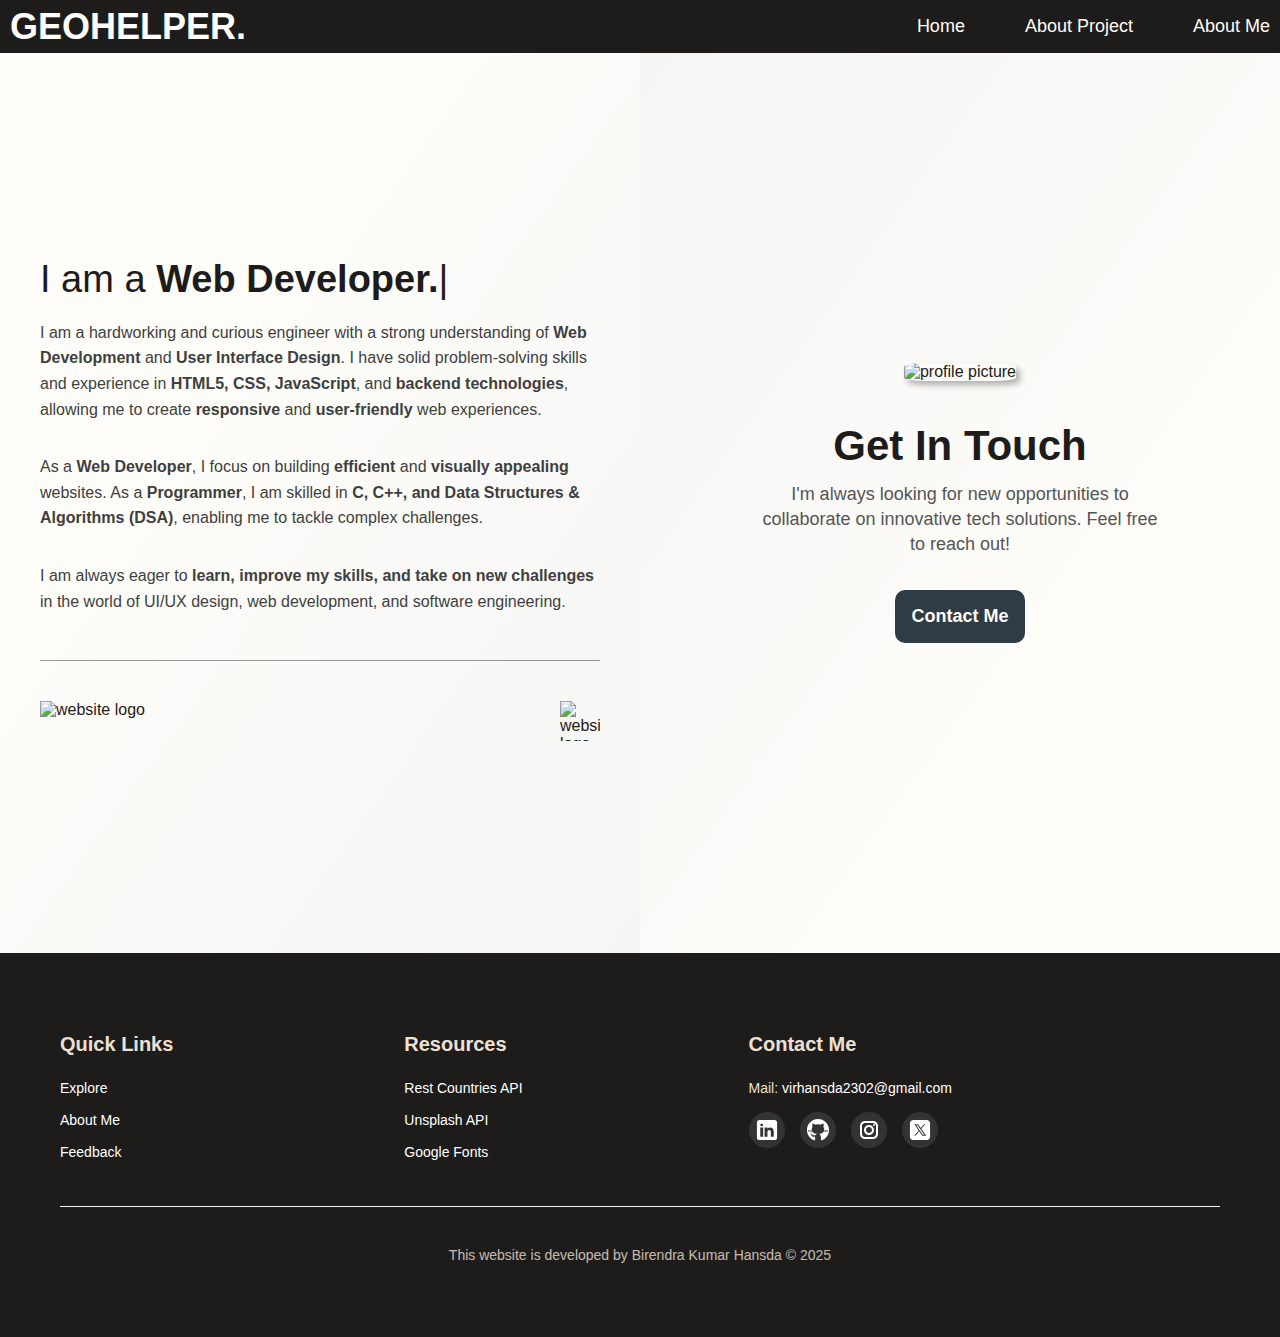
==== about.html @ b199ee3a "Formatted all files" ====
<!doctype html>
<html lang="en">
  <head>
    <meta charset="UTF-8" />
    <meta name="viewport" content="width=device-width, initial-scale=1.0" />
    <link rel="stylesheet" href="/styles/styles.css" />
    <link rel="stylesheet" href="/styles/about.css" />
    <link rel="preconnect" href="https://fonts.googleapis.com" />
    <link rel="preconnect" href="https://fonts.gstatic.com" crossorigin />
    <link
      href="https://fonts.googleapis.com/css2?family=Inter+Tight:ital,wght@0,100..900;1,100..900&family=Raleway:ital,wght@0,100..900;1,100..900&family=Roboto:ital,wght@0,100..900;1,100..900&display=swap"
      rel="stylesheet"
    />
    <title>About Me</title>
  </head>
  <body>
    <header class="about-header">
      <div class="wrapper">
        <nav>
          <div class="logo">
            <a href="index.html">GEOHELPER.</a>
          </div>
          <ul>
            <li><a href="index.html">Home</a></li>
            <li><a href="#">About Project</a></li>
            <li><a href="about.html">About Me</a></li>
          </ul>
        </nav>
      </div>

      <!-- End of Nav Bar -->

      <div class="wrapper">
        <section class="about-body" id="about-body">
          <!-- Left Section -->
          <div class="left">
            <div class="skill">
              <h2>I am a <span id="dynamic-heading"></span></h2>
              <p>
                I am a hardworking and curious engineer with a strong
                understanding of <strong>Web Development</strong> and
                <strong>User Interface Design</strong>. I have solid
                problem-solving skills and experience in
                <strong>HTML5, CSS, JavaScript</strong>, and
                <strong>backend technologies</strong>, allowing me to create
                <strong>responsive</strong> and
                <strong>user-friendly</strong> web experiences.
              </p>

              <p>
                As a <strong>Web Developer</strong>, I focus on building
                <strong>efficient</strong> and
                <strong>visually appealing</strong> websites. As a
                <strong>Programmer</strong>, I am skilled in
                <strong>C, C++, and Data Structures & Algorithms (DSA)</strong>,
                enabling me to tackle complex challenges.
              </p>

              <p>
                I am always eager to
                <strong
                  >learn, improve my skills, and take on new challenges</strong
                >
                in the world of UI/UX design, web development, and software
                engineering.
              </p>

              <hr />
              <img
                src="./assets/icons/web-programming.png"
                alt="website logo"
              /><img
                src="./assets/icons/binary.png"
                alt="website logo"
                align="right"
              />
            </div>
          </div>

          <!-- Right Section -->
          <div class="right">
            <div class="intro-block">
              <img
                class="pfp"
                src="./assets/images/pfp2.jpg"
                alt="profile picture"
              />
              <div class="contact-content">
                <h1>Get In Touch</h1>
                <p>
                  I'm always looking for new opportunities to collaborate on
                  innovative tech solutions. Feel free to reach out!
                </p>
                <a
                  href="mailto:virhansda2302@gmail.com?subject=Contact via Geo-Helper"
                >
                  <button class="btn contact-btn" type="button">
                    Contact Me
                  </button>
                </a>
              </div>
            </div>
          </div>
        </section>
      </div>
    </header>

    <!-- End of Header -->

    <!-- footer -->

    <footer>
      <div class="wrapper">
        <div class="links-container">
          <div class="links">
            <h3>Quick Links</h3>
            <ul>
              <li><a href="index.html">Explore</a></li>
              <li><a href="about.html">About Me</a></li>
              <li><a href="feedback.html">Feedback</a></li>
            </ul>
          </div>

          <div class="links">
            <h3>Resources</h3>
            <ul>
              <li>
                <a href="https://restcountries.com" target="_blank"
                  >Rest Countries API</a
                >
              </li>
              <li>
                <a href="https://api.unsplash.com" target="_blank"
                  >Unsplash API</a
                >
              </li>
              <li>
                <a href="https://fonts.google.com" target="_blank"
                  >Google Fonts</a
                >
              </li>
            </ul>
          </div>

          <div class="links">
            <h3>Contact Me</h3>
            <ul>
              <li>
                Mail:
                <a
                  href="mailto:virhansda2302@gmail.com?subject=Inquiry from Geo-Helper"
                  >virhansda2302@gmail.com</a
                >
              </li>
            </ul>

            <div class="social">
              <a href="https://www.linkedin.com/in/birendra-kumar-hansda/">
                <svg
                  xmlns="http://www.w3.org/2000/svg"
                  x="0px"
                  y="0px"
                  width="50"
                  height="24"
                  viewBox="0 0 50 50"
                  style="fill: #ffffff"
                >
                  <path
                    d="M41,4H9C6.24,4,4,6.24,4,9v32c0,2.76,2.24,5,5,5h32c2.76,0,5-2.24,5-5V9C46,6.24,43.76,4,41,4z M17,20v19h-6V20H17z M11,14.47c0-1.4,1.2-2.47,3-2.47s2.93,1.07,3,2.47c0,1.4-1.12,2.53-3,2.53C12.2,17,11,15.87,11,14.47z M39,39h-6c0,0,0-9.26,0-10 c0-2-1-4-3.5-4.04h-0.08C27,24.96,26,27.02,26,29c0,0.91,0,10,0,10h-6V20h6v2.56c0,0,1.93-2.56,5.81-2.56 c3.97,0,7.19,2.73,7.19,8.26V39z"
                  ></path>
                </svg>
              </a>

              <a href="https://github.com/BirendraHansda23">
                <svg
                  xmlns="http://www.w3.org/2000/svg"
                  x="0px"
                  y="0px"
                  width="50"
                  height="24"
                  viewBox="0 0 50 50"
                  style="fill: #ffffff"
                >
                  <path
                    d="M17.791,46.836C18.502,46.53,19,45.823,19,45v-5.4c0-0.197,0.016-0.402,0.041-0.61C19.027,38.994,19.014,38.997,19,39 c0,0-3,0-3.6,0c-1.5,0-2.8-0.6-3.4-1.8c-0.7-1.3-1-3.5-2.8-4.7C8.9,32.3,9.1,32,9.7,32c0.6,0.1,1.9,0.9,2.7,2c0.9,1.1,1.8,2,3.4,2 c2.487,0,3.82-0.125,4.622-0.555C21.356,34.056,22.649,33,24,33v-0.025c-5.668-0.182-9.289-2.066-10.975-4.975 c-3.665,0.042-6.856,0.405-8.677,0.707c-0.058-0.327-0.108-0.656-0.151-0.987c1.797-0.296,4.843-0.647,8.345-0.714 c-0.112-0.276-0.209-0.559-0.291-0.849c-3.511-0.178-6.541-0.039-8.187,0.097c-0.02-0.332-0.047-0.663-0.051-0.999 c1.649-0.135,4.597-0.27,8.018-0.111c-0.079-0.5-0.13-1.011-0.13-1.543c0-1.7,0.6-3.5,1.7-5c-0.5-1.7-1.2-5.3,0.2-6.6 c2.7,0,4.6,1.3,5.5,2.1C21,13.4,22.9,13,25,13s4,0.4,5.6,1.1c0.9-0.8,2.8-2.1,5.5-2.1c1.5,1.4,0.7,5,0.2,6.6c1.1,1.5,1.7,3.2,1.6,5 c0,0.484-0.045,0.951-0.11,1.409c3.499-0.172,6.527-0.034,8.204,0.102c-0.002,0.337-0.033,0.666-0.051,0.999 c-1.671-0.138-4.775-0.28-8.359-0.089c-0.089,0.336-0.197,0.663-0.325,0.98c3.546,0.046,6.665,0.389,8.548,0.689 c-0.043,0.332-0.093,0.661-0.151,0.987c-1.912-0.306-5.171-0.664-8.879-0.682C35.112,30.873,31.557,32.75,26,32.969V33 c2.6,0,5,3.9,5,6.6V45c0,0.823,0.498,1.53,1.209,1.836C41.37,43.804,48,35.164,48,25C48,12.318,37.683,2,25,2S2,12.318,2,25 C2,35.164,8.63,43.804,17.791,46.836z"
                  ></path>
                </svg>
              </a>

              <a href="https://www.instagram.com/__friend_a_/">
                <svg
                  xmlns="http://www.w3.org/2000/svg"
                  x="0px"
                  y="0px"
                  width="24"
                  height="24"
                  viewBox="0 0 24 24"
                  style="fill: #ffffff"
                >
                  <path
                    d="M 8 3 C 5.243 3 3 5.243 3 8 L 3 16 C 3 18.757 5.243 21 8 21 L 16 21 C 18.757 21 21 18.757 21 16 L 21 8 C 21 5.243 18.757 3 16 3 L 8 3 z M 8 5 L 16 5 C 17.654 5 19 6.346 19 8 L 19 16 C 19 17.654 17.654 19 16 19 L 8 19 C 6.346 19 5 17.654 5 16 L 5 8 C 5 6.346 6.346 5 8 5 z M 17 6 A 1 1 0 0 0 16 7 A 1 1 0 0 0 17 8 A 1 1 0 0 0 18 7 A 1 1 0 0 0 17 6 z M 12 7 C 9.243 7 7 9.243 7 12 C 7 14.757 9.243 17 12 17 C 14.757 17 17 14.757 17 12 C 17 9.243 14.757 7 12 7 z M 12 9 C 13.654 9 15 10.346 15 12 C 15 13.654 13.654 15 12 15 C 10.346 15 9 13.654 9 12 C 9 10.346 10.346 9 12 9 z"
                  ></path>
                </svg>
              </a>

              <a href="https://x.com/HansdaViren">
                <svg
                  xmlns="http://www.w3.org/2000/svg"
                  x="0px"
                  y="0px"
                  width="50"
                  height="24"
                  viewBox="0 0 50 50"
                  style="fill: #ffffff"
                >
                  <path
                    d="M 11 4 C 7.134 4 4 7.134 4 11 L 4 39 C 4 42.866 7.134 46 11 46 L 39 46 C 42.866 46 46 42.866 46 39 L 46 11 C 46 7.134 42.866 4 39 4 L 11 4 z M 13.085938 13 L 21.023438 13 L 26.660156 21.009766 L 33.5 13 L 36 13 L 27.789062 22.613281 L 37.914062 37 L 29.978516 37 L 23.4375 27.707031 L 15.5 37 L 13 37 L 22.308594 26.103516 L 13.085938 13 z M 16.914062 15 L 31.021484 35 L 34.085938 35 L 19.978516 15 L 16.914062 15 z"
                  ></path>
                </svg>
              </a>
            </div>
          </div>
        </div>

        <hr />

        <p class="copyright">
          This website is developed by Birendra Kumar Hansda © 2025
        </p>
      </div>
    </footer>

    <script src="/scripts/script.js"></script>
  </body>
</html>
---- styles/styles.css ----
:root {
  --brown-color: #1e1c1b;
  --green-color: #7fbf3e;
  --sky-color: #96cbe3;
  --offwhite-color: #fffefc;
  --beige-color: #fefdf9;
  scroll-behavior: smooth;
}

*,
*::after,
*::before {
  box-sizing: border-box;
}

::-webkit-scrollbar {
  display: none;
}

body {
  margin: 0;
  font-family: "Roboto", sans-serif;
}

.wrapper {
  max-width: 100%;
  margin: 0 auto;
}

/* header */

.index-header {
  margin: 0;
  padding: 0;
  height: 100vh;
  background-image: url(../assets/images/continents.jpg);
  background-size: cover;
  background-position: center 60%; /* Adjust the percentage as needed */
  background-repeat: no-repeat;
  background-attachment: scroll;
}

header .wrapper {
  margin: 0;
}

nav {
  background: var(--brown-color);
  display: flex;
  justify-content: space-between;
  align-items: center;
  width: 100%;
  z-index: 100;
  padding: 0 10px;
}

nav .logo {
  font-family: "Segoe UI", Tahoma, Geneva, Verdana, sans-serif;
  font-weight: 700;
  font-size: 36px;
  line-height: 47px;
  color: #fffefc;
}

nav .logo a {
  color: #fffefc;
  text-decoration: none;
  transition: color 0.3s ease-in-out;
}

nav ul {
  display: flex;
  align-items: center;
  gap: 60px;
  list-style: none;
}

nav ul li a {
  font-family: "Inter-Regular", Helvetica;
  font-weight: 500;
  color: var(--beige-color);
  font-size: 18px;
  text-decoration: none;
  position: relative;
  transition: color 0.3s ease-in-out;
}

nav ul li a::after {
  content: "";
  position: absolute;
  left: 0;
  bottom: -2px;
  width: 0;
  height: 2px;
  background-color: var(--beige-color);
  transition: width 0.3s ease-in-out;
}

nav ul li a:hover::after {
  width: 100%;
}

/* Hero Section */

.hero {
  display: flex;
  height: 100vh;
  width: 100%;
  align-items: center;
  justify-content: space-between;
  padding-bottom: 50px;
  padding-left: 50px;
}

.hero .left h1 {
  font-family: "Inter", sans-serif;
  font-weight: 700;
  font-size: 50px;
  line-height: 125%;
  color: var(--beige-color);
  margin-bottom: 0;
  margin-top: 0;
}

.hero .left p {
  font-family: "Inter", sans-serif;
  font-weight: normal;
  font-size: 20px;
  line-height: 150%;
  color: var(--beige-color);
  margin-top: 0;
}

.hero .left {
  width: 600px;
}

.hero .right img {
  height: 128px;
}

/* Main Layout */
.main-body {
  display: flex;
  height: 100vh;
  width: 100%;
  flex-wrap: wrap;
}

/* Left Section */
.main-body .left {
  flex: 1;
  max-width: 50%;
}

.main-body .left img {
  height: 100vh;
  width: 100%;
  object-fit: cover;
  opacity: 0.8;
}

/* Right Section */
.main-body .right {
  flex: 1;
  max-width: 50%;
  display: flex;
  flex-direction: column;
  justify-content: center;
  align-items: center;
  padding: 40px;
}

.search-container h2 {
  font-family: "Trebuchet MS", sans-serif;
  font-weight: 700;
  font-size: 38px;
  line-height: 125%;
  color: var(--brown-color);
  text-align: left;
  width: 100%;
  margin-bottom: 10px;
}

.search-container p {
  font-family: "Lucida Sans", sans-serif;
  font-size: 12px;
  font-weight: 900;
  text-align: left;
}

/* Search Box Container */
.search-container {
  max-width: 400px;
  width: 100%;
  margin-top: 20px;
}

.search-box {
  display: flex;
  align-items: center;
  border: 2px solid whitesmoke;
  border-radius: 8px;
  overflow: hidden;
  width: 100%;
  background: white;
  box-shadow: 2px 4px 10px #63904023;
}

.search-input {
  flex: 1;
  padding: 12px;
  font-size: 16px;
  border: none;
  outline: none;
}

.search-input:-webkit-autofill {
  background-color: white !important;
  box-shadow: 0 0 0px 1000px white inset !important;
}

.search-button {
  background: #8ed05cb5;
  border: none;
  padding: 16px;
  cursor: pointer;
  display: flex;
  align-items: center;
  justify-content: center;
  transition: background 0.3s ease-in-out;
}

.search-button img {
  width: 22px;
  height: 22px;
}

.search-button:hover {
  background: var(--green-color);
}

/* end of main body */

/* footer */

footer {
  background: var(--brown-color);
  color: #ede0d4;
  margin-top: 0;
  padding: 60px 60px;
}

footer li a {
  position: relative;
  text-decoration: none;
  color: #fff;
  transition: color 0.3s ease-in-out;
}

footer li a::after {
  content: "";
  position: absolute;
  left: 0;
  bottom: -2px;
  width: 0;
  height: 1px;
  background-color: var(--beige-color);
  transition: width 0.3s ease-in-out;
}

footer li a:hover {
  color: var(--beige-color);
}

footer li a:hover::after {
  width: 100%;
}

footer h3 {
  font-family: "Inter-Regular", Helvetica;
  color: EDE0D4;
  font-size: 20px;
  font-weight: 600;
  margin-bottom: 24px;
}

footer ul {
  list-style: none;
  padding-left: 0;
}

footer ul li {
  font-size: 14px;
  margin: 16px 0;
  text-align: left;
}

footer .links-container {
  display: grid;
  grid-template-columns: 2fr 2fr 3fr;
  gap: 30px;
}

/* Socials Icons */
footer .social {
  display: flex;
  gap: 15px;
}

footer .social a {
  display: inline-flex;
  align-items: center;
  justify-content: center;
  width: 36px;
  height: 36px;
  border-radius: 50%;
  background: rgba(255, 255, 255, 0.1);
  transition: background 0.3s ease-in-out;
}

footer .social a:hover {
  background: rgba(255, 255, 255, 0.2);
}

footer hr {
  border-top: 1px solid whitesmoke;
  margin: 30px 0;
}

footer .copyright {
  text-align: center;
  margin-top: 40px;
  font-size: 14px;
  opacity: 0.8;
}

/* end of footer */

/* buttons */

.btn {
  padding: 10px 30px;
  border-radius: 10px;
  color: #fefdf9;
  display: inline-block;
  font-weight: bold;
  font-size: 18px;
  text-decoration: none;
  position: relative;
}

.btn.dark {
  background: #28221f;
}

.explore-btn {
  box-shadow: 3px 3px 5px rgba(0, 0, 0, 0.3);
  transition: box-shadow 0.3s ease;
}

.btn:hover {
  box-shadow: 3px 3px 8px rgba(0, 0, 0, 0.5);
}
---- styles/about.css ----
.header-blank {
  margin: 0;
  padding: 0;
  height: 100vh;
}

body {
  font-family: Arial, sans-serif;
  height: 100vh;
  width: 100%;
  flex-wrap: wrap;
}

.body-container {
  max-width: 1200px;
  margin: 0 auto;
  padding: 20px;
}

hr {
  border: 0;
  height: 1px;
  background: #ddd;
  margin: 40px 0;
}

/* about body */

.about-body {
  display: flex;
  height: 100vh;
  width: 100%;
  flex-wrap: wrap;
  color: var(--brown-color);
}

/* Left Section */
.about-body .left {
  flex: 1;
  display: flex;
  flex-direction: column;
  justify-content: center;
  padding: 40px;
  max-width: 50%;
  background: linear-gradient(
    to bottom right,
    var(--beige-color) 30%,
    whitesmoke
  );
}

.about-body .left .skill {
  margin-bottom: 40px;
}

.about-body .left h2 {
  font-family: "Trebuchet MS", sans-serif;
  font-weight: 500;
  font-size: 38px;
  line-height: 125%;
  color: var(--brown-color);
  text-align: left;
  margin-bottom: 10px;
}

#dynamic-heading {
  font-weight: bold;
  transition: opacity 0.5s ease-in-out;
}

#dynamic-heading::after {
  font-weight: 500;
  content: "|";
  animation: blink 0.8s infinite;
}

@keyframes blink {
  50% {
    opacity: 0;
  }
}

.about-body .left p {
  font-family: "Inter-Regular", Helvetica;
  font-size: 16px;
  font-weight: 500;
  line-height: 1.6;
  padding-bottom: 16px;
  text-align: left;
  color: #3f3f3f;
}

.about-body .left img {
  width: 40px;
  height: 40px;
  margin-top: 10px;
}

.about-body .left hr {
  border-top: 1px solid rgb(0, 0, 0);
  margin: 30px 0;
  opacity: 0.4;
}

/* Right Section */
.about-body .right {
  flex: 1;
  display: flex;
  justify-content: center;
  align-items: center;
  padding: 40px;
  max-width: 50%;
  background: linear-gradient(to top left, var(--beige-color) 30%, whitesmoke);
}

.about-body .right .intro-block {
  text-align: center;
}

.about-body .right .pfp {
  width: 250px;
  height: 250px;
  border-radius: 20%;
  margin-bottom: 10px;
  box-shadow: 4px 4px 6px rgba(0, 0, 0, 0.3);
  transition: background 0.3s ease;
}

.about-body .right h1 {
  font-family: "Trebuchet MS", sans-serif;
  font-weight: 700;
  font-size: 42px;
  line-height: 125%;
  color: var(--brown-color);
  margin-bottom: 10px;
}

.about-body .right p {
  font-family: "Inter-Regular", Helvetica;
  font-size: 18px;
  color: #555;
  max-width: 400px;
  margin: 0 auto;
}

.about-body .right span u {
  font-weight: bolder;
  text-decoration: none;
}

.contact-content p {
  font-family: "Inter-Regular", Helvetica;
  font-size: 16px;
  font-weight: 500;
  line-height: 1.4;
  padding-bottom: 16px;
  color: #3f3f3f;
  max-width: 600px;
  margin: 0 auto 20px;
}

.contact-btn {
  background: #2f3c46;
  margin-top: 16px;
  padding: 16px;
  border: none;
  cursor: pointer;
  transition: background 0.3s ease-in-out;
}

.contact-btn:hover {
  background: #577583;
  transition: 0.3s;
}
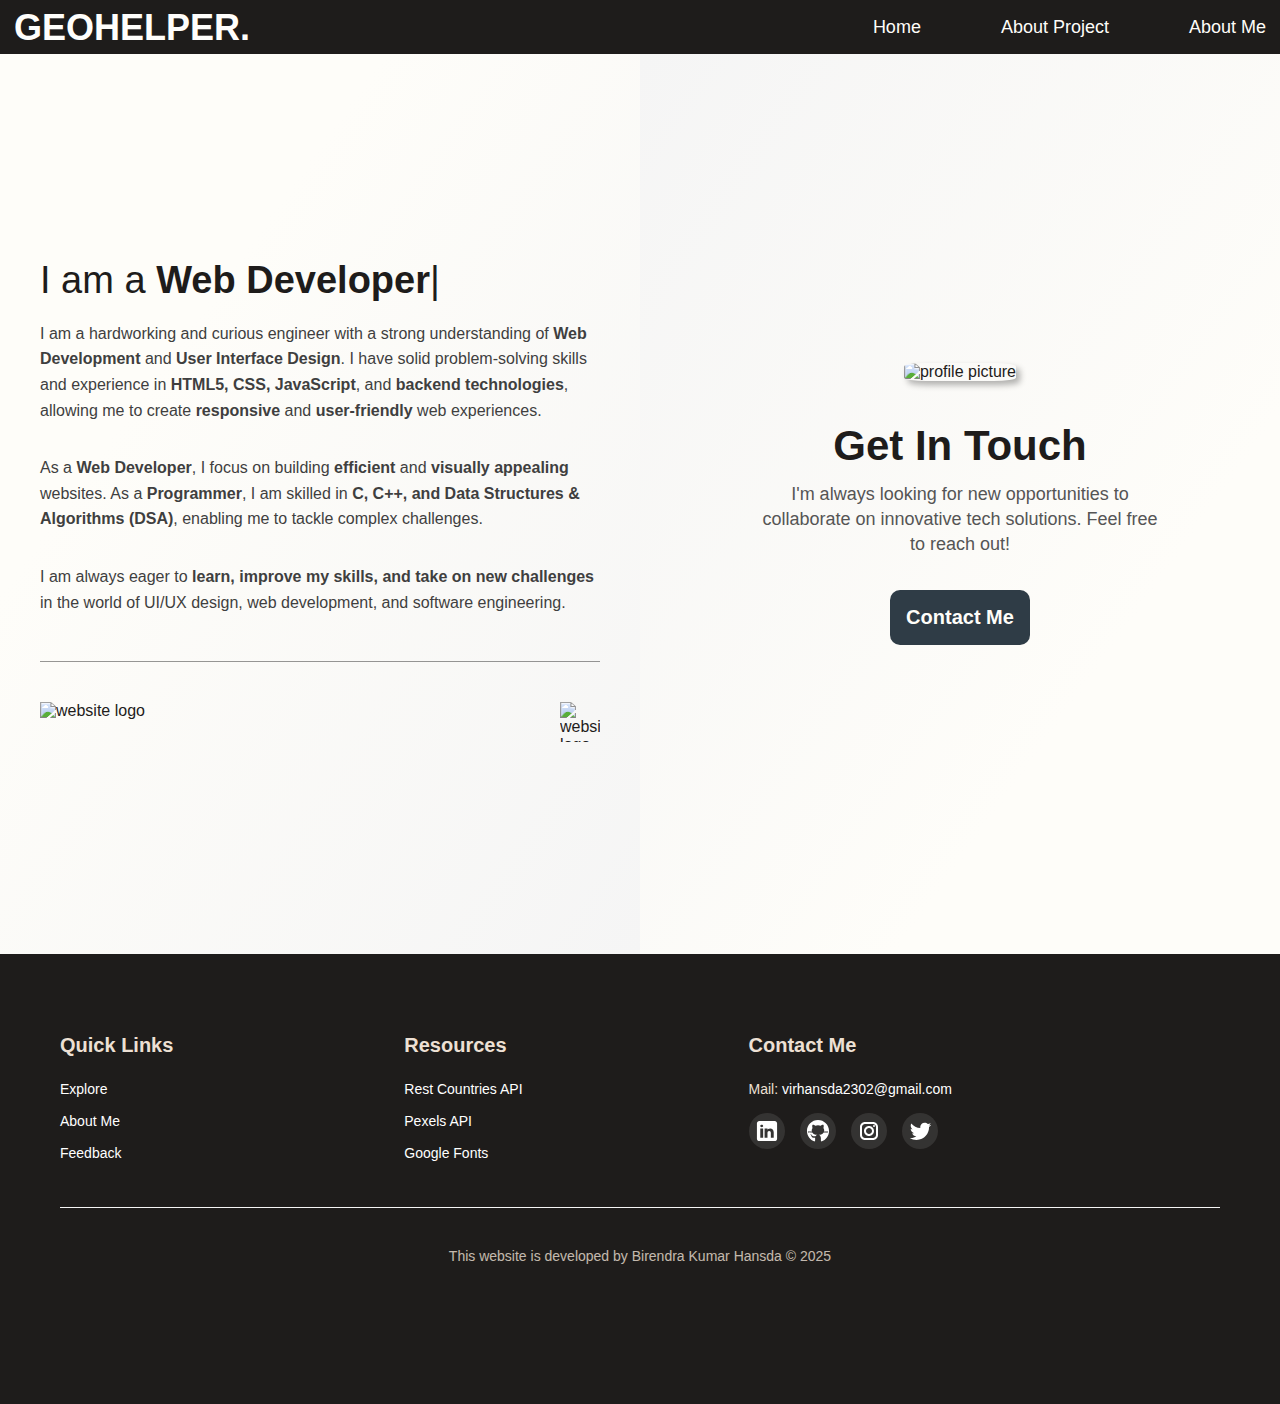
==== commit c552d2d4: "version 1.0" ====
--- a/about.html
+++ b/about.html
@@ -1,4 +1,4 @@
-<!doctype html>
+<!DOCTYPE html>
 <html lang="en">
   <head>
     <meta charset="UTF-8" />
@@ -14,7 +14,7 @@
     <title>About Me</title>
   </head>
   <body>
-    <header class="about-header">
+    <header>
       <div class="wrapper">
         <nav>
           <div class="logo">
@@ -27,10 +27,10 @@
           </ul>
         </nav>
       </div>
-
-      <!-- End of Nav Bar -->
-
-      <div class="wrapper">
+    </header>
+
+    <div class="wrapper">
+      <section class="about">
         <section class="about-body" id="about-body">
           <!-- Left Section -->
           <div class="left">
@@ -102,8 +102,8 @@
             </div>
           </div>
         </section>
-      </div>
-    </header>
+      </section>
+    </div>
 
     <!-- End of Header -->
 
@@ -130,8 +130,8 @@
                 >
               </li>
               <li>
-                <a href="https://api.unsplash.com" target="_blank"
-                  >Unsplash API</a
+                <a href="https://www.pexels.com/api/" target="_blank"
+                  >Pexels API</a
                 >
               </li>
               <li>
@@ -208,13 +208,13 @@
                   xmlns="http://www.w3.org/2000/svg"
                   x="0px"
                   y="0px"
-                  width="50"
-                  height="24"
-                  viewBox="0 0 50 50"
-                  style="fill: #ffffff"
-                >
-                  <path
-                    d="M 11 4 C 7.134 4 4 7.134 4 11 L 4 39 C 4 42.866 7.134 46 11 46 L 39 46 C 42.866 46 46 42.866 46 39 L 46 11 C 46 7.134 42.866 4 39 4 L 11 4 z M 13.085938 13 L 21.023438 13 L 26.660156 21.009766 L 33.5 13 L 36 13 L 27.789062 22.613281 L 37.914062 37 L 29.978516 37 L 23.4375 27.707031 L 15.5 37 L 13 37 L 22.308594 26.103516 L 13.085938 13 z M 16.914062 15 L 31.021484 35 L 34.085938 35 L 19.978516 15 L 16.914062 15 z"
+                  width="24"
+                  height="24"
+                  viewBox="0 0 64 64"
+                  style="fill: #ffffff"
+                >
+                  <path
+                    d="M61.932,15.439c-2.099,0.93-4.356,1.55-6.737,1.843c2.421-1.437,4.283-3.729,5.157-6.437	c-2.265,1.328-4.774,2.303-7.444,2.817C50.776,11.402,47.735,10,44.366,10c-6.472,0-11.717,5.2-11.717,11.611	c0,0.907,0.106,1.791,0.306,2.649c-9.736-0.489-18.371-5.117-24.148-12.141c-1.015,1.716-1.586,3.726-1.586,5.847	c0,4.031,2.064,7.579,5.211,9.67c-1.921-0.059-3.729-0.593-5.312-1.45c0,0.035,0,0.087,0,0.136c0,5.633,4.04,10.323,9.395,11.391	c-0.979,0.268-2.013,0.417-3.079,0.417c-0.757,0-1.494-0.086-2.208-0.214c1.491,4.603,5.817,7.968,10.942,8.067	c-4.01,3.109-9.06,4.971-14.552,4.971c-0.949,0-1.876-0.054-2.793-0.165C10.012,54.074,16.173,56,22.786,56	c21.549,0,33.337-17.696,33.337-33.047c0-0.503-0.016-1.004-0.04-1.499C58.384,19.83,60.366,17.78,61.932,15.439"
                   ></path>
                 </svg>
               </a>
@@ -230,6 +230,6 @@
       </div>
     </footer>
 
-    <script src="/scripts/script.js"></script>
+    <script src="scripts/script.js" defer></script>
   </body>
 </html>
--- a/styles/styles.css
+++ b/styles/styles.css
@@ -29,29 +29,20 @@
 
 /* header */
 
-.index-header {
-  margin: 0;
-  padding: 0;
-  height: 100vh;
-  background-image: url(../assets/images/continents.jpg);
-  background-size: cover;
-  background-position: center 60%; /* Adjust the percentage as needed */
-  background-repeat: no-repeat;
-  background-attachment: scroll;
-}
-
 header .wrapper {
   margin: 0;
 }
 
 nav {
+  height: 6vh;
   background: var(--brown-color);
   display: flex;
   justify-content: space-between;
   align-items: center;
   width: 100%;
-  z-index: 100;
-  padding: 0 10px;
+  position: relative;
+  z-index: 2;
+  padding: 0 14px;
 }
 
 nav .logo {
@@ -71,7 +62,7 @@
 nav ul {
   display: flex;
   align-items: center;
-  gap: 60px;
+  gap: 80px;
   list-style: none;
 }
 
@@ -101,15 +92,24 @@
 }
 
 /* Hero Section */
-
 .hero {
-  display: flex;
-  height: 100vh;
-  width: 100%;
+  margin: 0;
+  padding: 0 0 50px 50px;
+  height: 94vh;
+  width: 100%;
+
+  background-image: url(../assets/images/continents.jpg);
+  background-size: cover;
+  background-position: center 70%;
+  background-repeat: no-repeat;
+  background-attachment: scroll;
+
+  display: flex;
   align-items: center;
   justify-content: space-between;
-  padding-bottom: 50px;
-  padding-left: 50px;
+
+  position: relative;
+  z-index: 2;
 }
 
 .hero .left h1 {
@@ -140,58 +140,54 @@
 }
 
 /* Main Layout */
-.main-body {
-  display: flex;
+.country-main {
+  display: flex;
+  max-width: 100%;
   height: 100vh;
-  width: 100%;
-  flex-wrap: wrap;
-}
-
-/* Left Section */
-.main-body .left {
-  flex: 1;
-  max-width: 50%;
-}
-
-.main-body .left img {
-  height: 100vh;
-  width: 100%;
-  object-fit: cover;
-  opacity: 0.8;
-}
-
-/* Right Section */
-.main-body .right {
-  flex: 1;
-  max-width: 50%;
-  display: flex;
   flex-direction: column;
   justify-content: center;
   align-items: center;
-  padding: 40px;
+  text-align: center;
+  background-color: var(--beige-color);
+  background: url("https://plus.unsplash.com/premium_photo-1712496047863-f6d866b32f3d?q=80&w=1996&auto=format&fit=crop&ixlib=rb-4.0.3&ixid=M3wxMjA3fDB8MHxwaG90by1wYWdlfHx8fGVufDB8fHx8fA%3D%3D")
+    center/cover no-repeat fixed;
+  backdrop-filter: blur(15px);
+  z-index: -1;
+}
+
+.country-main::before {
+  content: "";
+  position: absolute;
+  top: 0;
+  left: 0;
+  width: 100%;
+  height: 100%;
+  background: inherit;
+  filter: blur(100px);
+  z-index: -1;
 }
 
 .search-container h2 {
   font-family: "Trebuchet MS", sans-serif;
-  font-weight: 700;
-  font-size: 38px;
-  line-height: 125%;
+  font-weight: 800;
+  font-size: 60px;
   color: var(--brown-color);
   text-align: left;
   width: 100%;
-  margin-bottom: 10px;
+  margin-bottom: 0;
+  margin: 0;
 }
 
 .search-container p {
   font-family: "Lucida Sans", sans-serif;
-  font-size: 12px;
-  font-weight: 900;
+  font-size: 16px;
+  font-weight: 800;
   text-align: left;
 }
 
 /* Search Box Container */
 .search-container {
-  max-width: 400px;
+  max-width: 500px;
   width: 100%;
   margin-top: 20px;
 }
@@ -242,13 +238,129 @@
 
 /* end of main body */
 
+/* Data Output */
+
+.output {
+  position: relative;
+  z-index: 2;
+}
+
+.two-column-grid {
+  display: grid;
+  grid-template-columns: 1fr 2fr;
+  gap: 18px;
+  padding: 20px;
+  background-color: white;
+  border-bottom: 1px solid black;
+}
+
+.left-column,
+.right-column {
+  display: flex;
+  flex-direction: column;
+  gap: 20px;
+}
+
+.attribute {
+  font-weight: 600;
+  font-size: large;
+  text-align: right;
+  padding: 20px;
+  background: linear-gradient(to left, whitesmoke, white);
+  color: black;
+}
+
+.data {
+  font-weight: 400;
+  font-size: large;
+  padding: 20px;
+  background: linear-gradient(to right, whitesmoke, white);
+}
+
+.error {
+  color: red;
+  margin-top: 10px;
+}
+
+.country-hero {
+  display: flex;
+  justify-content: space-between;
+  align-items: center;
+  height: 70vh;
+  width: 100%;
+  margin: 0 0;
+}
+
+.country-left,
+.country-right {
+  flex: 1;
+  padding: 20px;
+  height: 70vh;
+  border: 1px solid #000000;
+  background-color: var(--beige-color);
+}
+
+.country-left {
+  border-right: 1px solid #ffffff;
+  display: flex;
+  justify-content: center;
+  align-items: center;
+  text-align: center;
+  flex-direction: column;
+}
+
+.country-left img {
+  padding: 10px;
+  border: 1px solid black;
+  flex-direction: column;
+  width: 250px;
+  height: auto;
+  margin-bottom: 10px;
+}
+
+.country-left h2 {
+  font-family: "Trebuchet MS", sans-serif;
+  font-weight: 800;
+  font-size: 48px;
+  line-height: 125%;
+  color: var(--brown-color);
+  width: 100%;
+  margin-bottom: 10px;
+}
+
+.country-right {
+  flex: 2;
+  display: flex;
+  flex-direction: column;
+  justify-content: center;
+}
+
+.country-right .image-container {
+  height: 50vh;
+  display: flex;
+  justify-content: center;
+  align-items: center;
+}
+
+.image-container img {
+  max-width: 100%;
+  max-height: 100%;
+}
+
+.data-container {
+  font-family: "Inter-Regular", Helvetica;
+}
+
 /* footer */
 
 footer {
   background: var(--brown-color);
   color: #ede0d4;
+  height: 50vh;
   margin-top: 0;
   padding: 60px 60px;
+  position: relative;
+  z-index: 2;
 }
 
 footer li a {
@@ -340,25 +452,25 @@
 /* buttons */
 
 .btn {
-  padding: 10px 30px;
+  padding: 16px 36px;
   border-radius: 10px;
   color: #fefdf9;
   display: inline-block;
   font-weight: bold;
-  font-size: 18px;
+  font-size: 20px;
   text-decoration: none;
   position: relative;
 }
 
 .btn.dark {
   background: #28221f;
+}
+
+.btn:hover {
+  box-shadow: 3px 3px 8px rgba(0, 0, 0, 0.5);
 }
 
 .explore-btn {
   box-shadow: 3px 3px 5px rgba(0, 0, 0, 0.3);
   transition: box-shadow 0.3s ease;
 }
-
-.btn:hover {
-  box-shadow: 3px 3px 8px rgba(0, 0, 0, 0.5);
-}
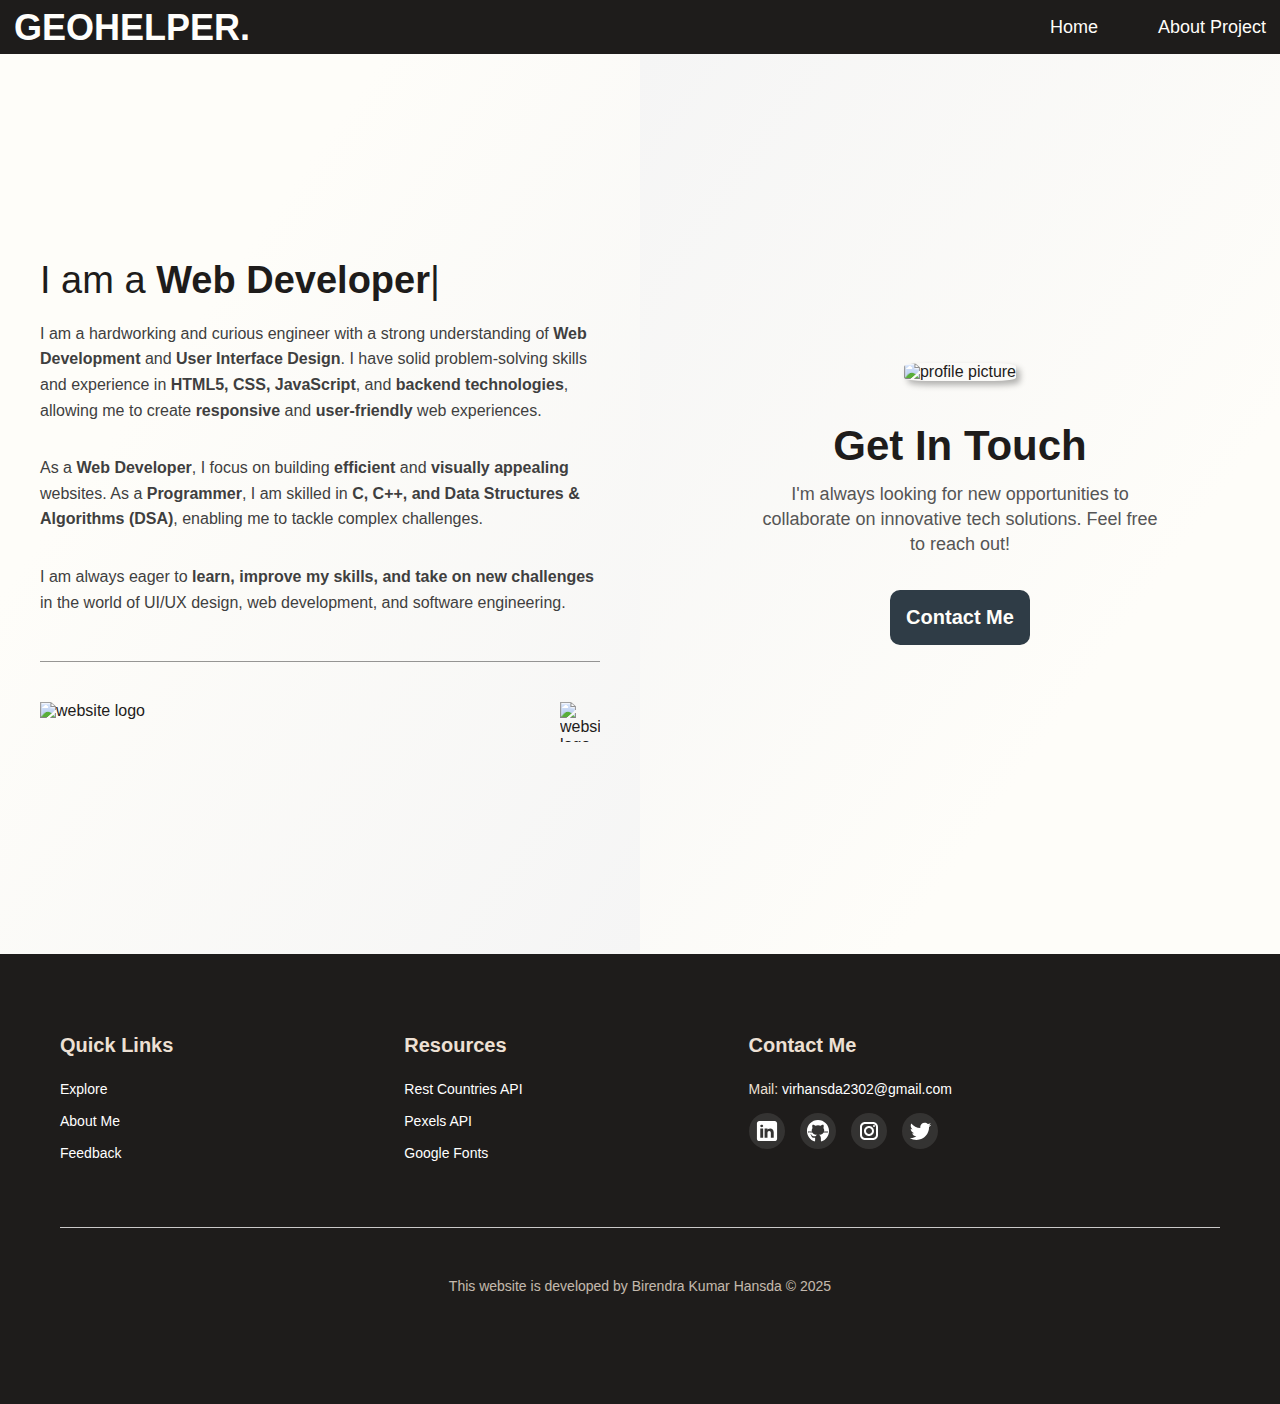
==== commit cdf68269: "Minor UX  update" ====
--- a/about.html
+++ b/about.html
@@ -11,7 +11,7 @@
       href="https://fonts.googleapis.com/css2?family=Inter+Tight:ital,wght@0,100..900;1,100..900&family=Raleway:ital,wght@0,100..900;1,100..900&family=Roboto:ital,wght@0,100..900;1,100..900&display=swap"
       rel="stylesheet"
     />
-    <title>About Me</title>
+    <title>GeoHelper's Developer</title>
   </head>
   <body>
     <header>
@@ -23,7 +23,6 @@
           <ul>
             <li><a href="index.html">Home</a></li>
             <li><a href="#">About Project</a></li>
-            <li><a href="about.html">About Me</a></li>
           </ul>
         </nav>
       </div>
--- a/styles/styles.css
+++ b/styles/styles.css
@@ -1,3 +1,5 @@
+/* ROOT VARIABLES       */
+
 :root {
   --brown-color: #1e1c1b;
   --green-color: #7fbf3e;
@@ -7,19 +9,29 @@
   scroll-behavior: smooth;
 }
 
+/* GLOBAL STYLES        */
+
 *,
 *::after,
 *::before {
   box-sizing: border-box;
 }
 
-::-webkit-scrollbar {
-  display: none;
+html {
+  scroll-behavior: smooth;
 }
 
 body {
   margin: 0;
   font-family: "Roboto", sans-serif;
+  opacity: 0;
+  transform: translateY(10px);
+  transition: opacity 1s ease-out, transform 1s ease-out;
+}
+
+body.loaded {
+  opacity: 1;
+  transform: translateY(0);
 }
 
 .wrapper {
@@ -27,7 +39,27 @@
   margin: 0 auto;
 }
 
-/* header */
+/* SCROLLBAR STYLES     */
+
+::-webkit-scrollbar {
+  width: 6px;
+}
+
+::-webkit-scrollbar-track {
+  background: transparent;
+}
+
+::-webkit-scrollbar-thumb {
+  background: #00000033;
+  border-radius: 20px;
+  transition: background 0.3s ease-in-out;
+}
+
+::-webkit-scrollbar-thumb:hover {
+  background: #00000066;
+}
+
+/* HEADER STYLES        */
 
 header .wrapper {
   margin: 0;
@@ -50,11 +82,11 @@
   font-weight: 700;
   font-size: 36px;
   line-height: 47px;
-  color: #fffefc;
+  color: var(--offwhite-color);
 }
 
 nav .logo a {
-  color: #fffefc;
+  color: var(--offwhite-color);
   text-decoration: none;
   transition: color 0.3s ease-in-out;
 }
@@ -62,7 +94,7 @@
 nav ul {
   display: flex;
   align-items: center;
-  gap: 80px;
+  gap: 60px;
   list-style: none;
 }
 
@@ -91,25 +123,26 @@
   width: 100%;
 }
 
-/* Hero Section */
+/* HERO SECTION         */
+
 .hero {
   margin: 0;
   padding: 0 0 50px 50px;
   height: 94vh;
   width: 100%;
-
-  background-image: url(../assets/images/continents.jpg);
+  background-image: url(../assets/images/continents.webp); /* Use WebP format */
   background-size: cover;
   background-position: center 70%;
   background-repeat: no-repeat;
   background-attachment: scroll;
-
   display: flex;
   align-items: center;
   justify-content: space-between;
-
   position: relative;
   z-index: 2;
+}
+.hero .left {
+  width: 600px;
 }
 
 .hero .left h1 {
@@ -118,8 +151,7 @@
   font-size: 50px;
   line-height: 125%;
   color: var(--beige-color);
-  margin-bottom: 0;
-  margin-top: 0;
+  margin: 0;
 }
 
 .hero .left p {
@@ -131,15 +163,13 @@
   margin-top: 0;
 }
 
-.hero .left {
-  width: 600px;
-}
-
 .hero .right img {
   height: 128px;
-}
-
-/* Main Layout */
+  width: auto; /* Prevent layout shifts */
+}
+
+/* MAIN LAYOUT          */
+
 .country-main {
   display: flex;
   max-width: 100%;
@@ -167,14 +197,20 @@
   z-index: -1;
 }
 
+/* SEARCH BOX           */
+
+.search-container {
+  max-width: 500px;
+  width: 100%;
+  margin-top: 20px;
+}
+
 .search-container h2 {
   font-family: "Trebuchet MS", sans-serif;
   font-weight: 800;
   font-size: 60px;
   color: var(--brown-color);
   text-align: left;
-  width: 100%;
-  margin-bottom: 0;
   margin: 0;
 }
 
@@ -183,13 +219,6 @@
   font-size: 16px;
   font-weight: 800;
   text-align: left;
-}
-
-/* Search Box Container */
-.search-container {
-  max-width: 500px;
-  width: 100%;
-  margin-top: 20px;
 }
 
 .search-box {
@@ -236,9 +265,7 @@
   background: var(--green-color);
 }
 
-/* end of main body */
-
-/* Data Output */
+/* DATA OUTPUT          */
 
 .output {
   position: relative;
@@ -282,20 +309,22 @@
   margin-top: 10px;
 }
 
+/* COUNTRY HERO         */
+
 .country-hero {
   display: flex;
   justify-content: space-between;
   align-items: center;
-  height: 70vh;
-  width: 100%;
-  margin: 0 0;
+  height: 50vh;
+  width: 100%;
+  margin: 0;
 }
 
 .country-left,
 .country-right {
   flex: 1;
   padding: 20px;
-  height: 70vh;
+  height: 50vh;
   border: 1px solid #000000;
   background-color: var(--beige-color);
 }
@@ -311,21 +340,19 @@
 
 .country-left img {
   padding: 10px;
-  border: 1px solid black;
-  flex-direction: column;
-  width: 250px;
-  height: auto;
-  margin-bottom: 10px;
+  border: 1px dotted black;
+  width: auto;
+  max-height: 150px;
+  height: auto; /* Prevent layout shifts */
 }
 
 .country-left h2 {
   font-family: "Trebuchet MS", sans-serif;
   font-weight: 800;
   font-size: 48px;
-  line-height: 125%;
   color: var(--brown-color);
   width: 100%;
-  margin-bottom: 10px;
+  margin-top: 20px;
 }
 
 .country-right {
@@ -336,7 +363,7 @@
 }
 
 .country-right .image-container {
-  height: 50vh;
+  height: 40vh;
   display: flex;
   justify-content: center;
   align-items: center;
@@ -351,7 +378,7 @@
   font-family: "Inter-Regular", Helvetica;
 }
 
-/* footer */
+/* FOOTER STYLES        */
 
 footer {
   background: var(--brown-color);
@@ -361,6 +388,25 @@
   padding: 60px 60px;
   position: relative;
   z-index: 2;
+}
+
+footer h3 {
+  font-family: "Inter-Regular", Helvetica;
+  color: #ede0d4;
+  font-size: 20px;
+  font-weight: 600;
+  margin-bottom: 24px;
+}
+
+footer ul {
+  list-style: none;
+  padding-left: 0;
+}
+
+footer ul li {
+  font-size: 14px;
+  margin: 16px 0;
+  text-align: left;
 }
 
 footer li a {
@@ -389,32 +435,12 @@
   width: 100%;
 }
 
-footer h3 {
-  font-family: "Inter-Regular", Helvetica;
-  color: EDE0D4;
-  font-size: 20px;
-  font-weight: 600;
-  margin-bottom: 24px;
-}
-
-footer ul {
-  list-style: none;
-  padding-left: 0;
-}
-
-footer ul li {
-  font-size: 14px;
-  margin: 16px 0;
-  text-align: left;
-}
-
 footer .links-container {
   display: grid;
   grid-template-columns: 2fr 2fr 3fr;
   gap: 30px;
 }
 
-/* Socials Icons */
 footer .social {
   display: flex;
   gap: 15px;
@@ -437,7 +463,8 @@
 
 footer hr {
   border-top: 1px solid whitesmoke;
-  margin: 30px 0;
+  margin: 50px 0;
+  opacity: 0.8;
 }
 
 footer .copyright {
@@ -447,14 +474,12 @@
   opacity: 0.8;
 }
 
-/* end of footer */
-
-/* buttons */
+/* BUTTONS              */
 
 .btn {
   padding: 16px 36px;
   border-radius: 10px;
-  color: #fefdf9;
+  color: var(--beige-color);
   display: inline-block;
   font-weight: bold;
   font-size: 20px;
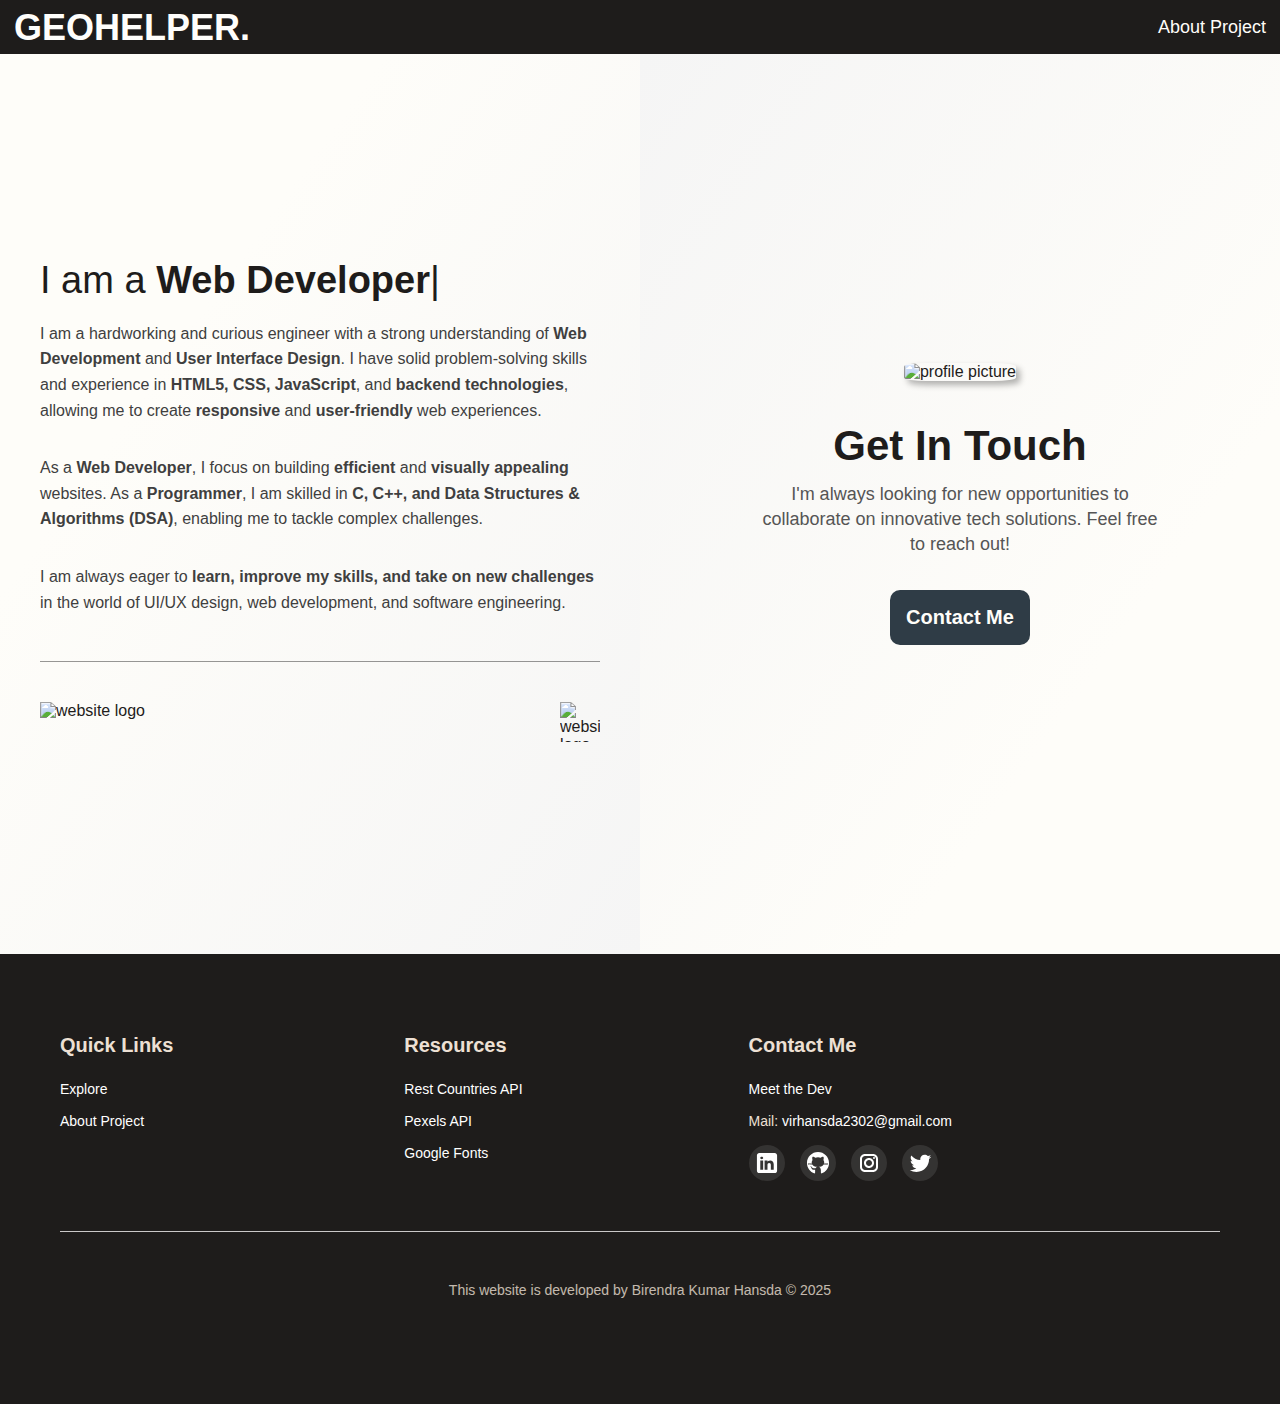
==== commit 12652f6e: "Minor update" ====
--- a/about.html
+++ b/about.html
@@ -21,8 +21,13 @@
             <a href="index.html">GEOHELPER.</a>
           </div>
           <ul>
-            <li><a href="index.html">Home</a></li>
-            <li><a href="#">About Project</a></li>
+            <li>
+              <a
+                target="_blank"
+                href="https://github.com/BirendraHansda23/GeoHelper"
+                >About Project</a
+              >
+            </li>
           </ul>
         </nav>
       </div>
@@ -115,8 +120,14 @@
             <h3>Quick Links</h3>
             <ul>
               <li><a href="index.html">Explore</a></li>
-              <li><a href="about.html">About Me</a></li>
-              <li><a href="feedback.html">Feedback</a></li>
+              <li>
+                <a
+                  target="_blank"
+                  href="https://github.com/BirendraHansda23/GeoHelper"
+                  >About Project</a
+                >
+              </li>
+              <!-- <li><a href="feedback.html">Feedback</a></li> -->
             </ul>
           </div>
 
@@ -124,17 +135,20 @@
             <h3>Resources</h3>
             <ul>
               <li>
-                <a href="https://restcountries.com" target="_blank"
+                <a target="_blank" href="https://restcountries.com"
                   >Rest Countries API</a
                 >
               </li>
               <li>
-                <a href="https://www.pexels.com/api/" target="_blank"
+                <a target="_blank" href="https://www.pexels.com/api/"
                   >Pexels API</a
                 >
               </li>
               <li>
-                <a href="https://fonts.google.com" target="_blank"
+                <a
+                  target="_blank"
+                  target="_blank"
+                  href="https://fonts.google.com"
                   >Google Fonts</a
                 >
               </li>
@@ -145,6 +159,9 @@
             <h3>Contact Me</h3>
             <ul>
               <li>
+                <a target="_blank" href="about.html">Meet the Dev</a>
+              </li>
+              <li>
                 Mail:
                 <a
                   href="mailto:virhansda2302@gmail.com?subject=Inquiry from Geo-Helper"
@@ -154,7 +171,10 @@
             </ul>
 
             <div class="social">
-              <a href="https://www.linkedin.com/in/birendra-kumar-hansda/">
+              <a
+                target="_blank"
+                href="https://www.linkedin.com/in/birendra-kumar-hansda/"
+              >
                 <svg
                   xmlns="http://www.w3.org/2000/svg"
                   x="0px"
@@ -170,7 +190,7 @@
                 </svg>
               </a>
 
-              <a href="https://github.com/BirendraHansda23">
+              <a target="_blank" href="https://github.com/BirendraHansda23">
                 <svg
                   xmlns="http://www.w3.org/2000/svg"
                   x="0px"
@@ -186,7 +206,7 @@
                 </svg>
               </a>
 
-              <a href="https://www.instagram.com/__friend_a_/">
+              <a target="_blank" href="https://www.instagram.com/__friend_a_/">
                 <svg
                   xmlns="http://www.w3.org/2000/svg"
                   x="0px"
@@ -202,7 +222,7 @@
                 </svg>
               </a>
 
-              <a href="https://x.com/HansdaViren">
+              <a target="_blank" href="https://x.com/HansdaViren">
                 <svg
                   xmlns="http://www.w3.org/2000/svg"
                   x="0px"
